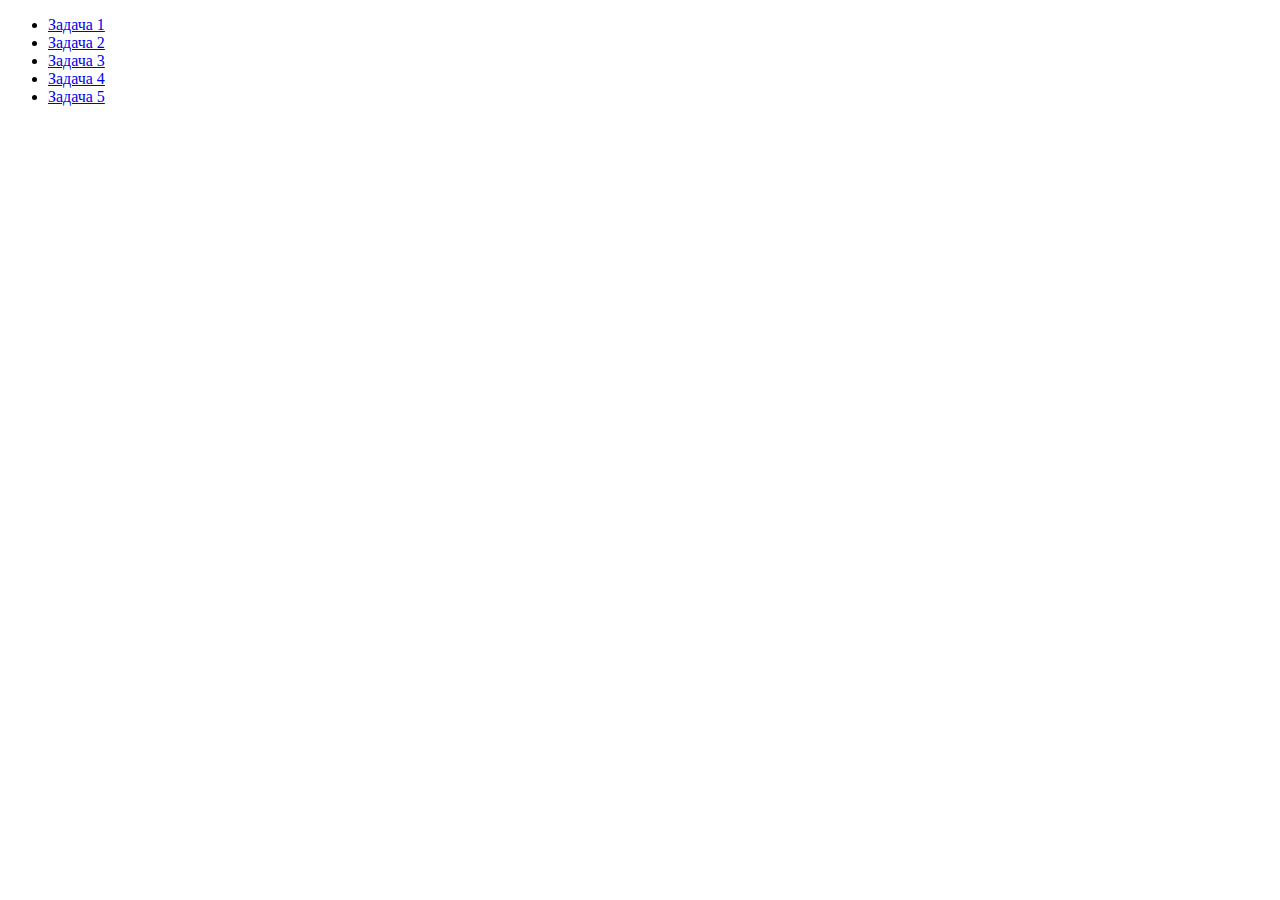
==== index.html @ f35c3a9b "first commit" ====
<!DOCTYPE html>
<html lang="en">
<head>
    <meta charset="UTF-8">
    <title>JS-Start</title>
</head>
<body>
<ul>
  <li>
    <a href="task1/index.html">Задача 1</a>
  </li>
  <li>
    <a href="task2/index.html">Задача 2</a>
  </li>
  <li>
    <a href="task3/index.html">Задача 3</a>
  </li>
  <li>
    <a href="task4/index.html">Задача 4</a>
  </li>
  <li>
    <a href="task5/index.html">Задача 5</a>
  </li>
</ul>
</body>
</html>
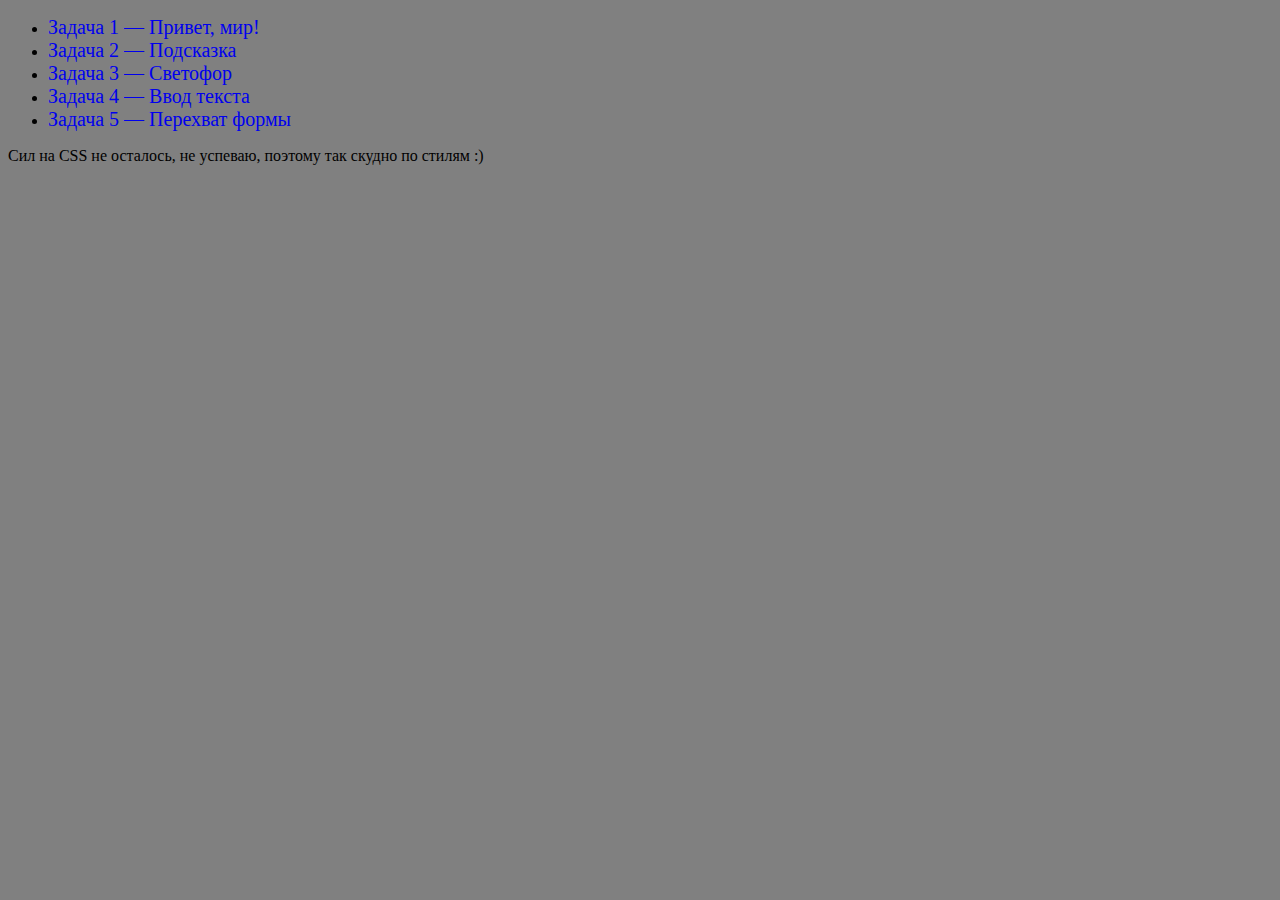
==== commit 7f65a154: "update" ====
--- a/index.html
+++ b/index.html
@@ -3,24 +3,26 @@
 <head>
     <meta charset="UTF-8">
     <title>JS-Start</title>
+    <link rel="stylesheet" type="text/css" href="style.css">
 </head>
 <body>
 <ul>
   <li>
-    <a href="task1/index.html">Задача 1</a>
+    <a href="task1/index.html">Задача 1 — Привет, мир! </a>
   </li>
   <li>
-    <a href="task2/index.html">Задача 2</a>
+    <a href="task2/index.html">Задача 2 — Подсказка</a>
   </li>
   <li>
-    <a href="task3/index.html">Задача 3</a>
+    <a href="task3/index.html">Задача 3 — Светофор</a>
   </li>
   <li>
-    <a href="task4/index.html">Задача 4</a>
+    <a href="task4/index.html">Задача 4 — Ввод текста</a>
   </li>
   <li>
-    <a href="task5/index.html">Задача 5</a>
+    <a href="task5/index.html">Задача 5 — Перехват формы</a>
   </li>
 </ul>
+<p>Сил на CSS не осталось, не успеваю, поэтому так скудно по стилям :)</p>
 </body>
 </html>--- a/style.css
+++ b/style.css
@@ -0,0 +1,8 @@
+a {
+    text-decoration: none;
+    font-size: 20px;
+}
+
+body {
+    background-color: grey;
+}